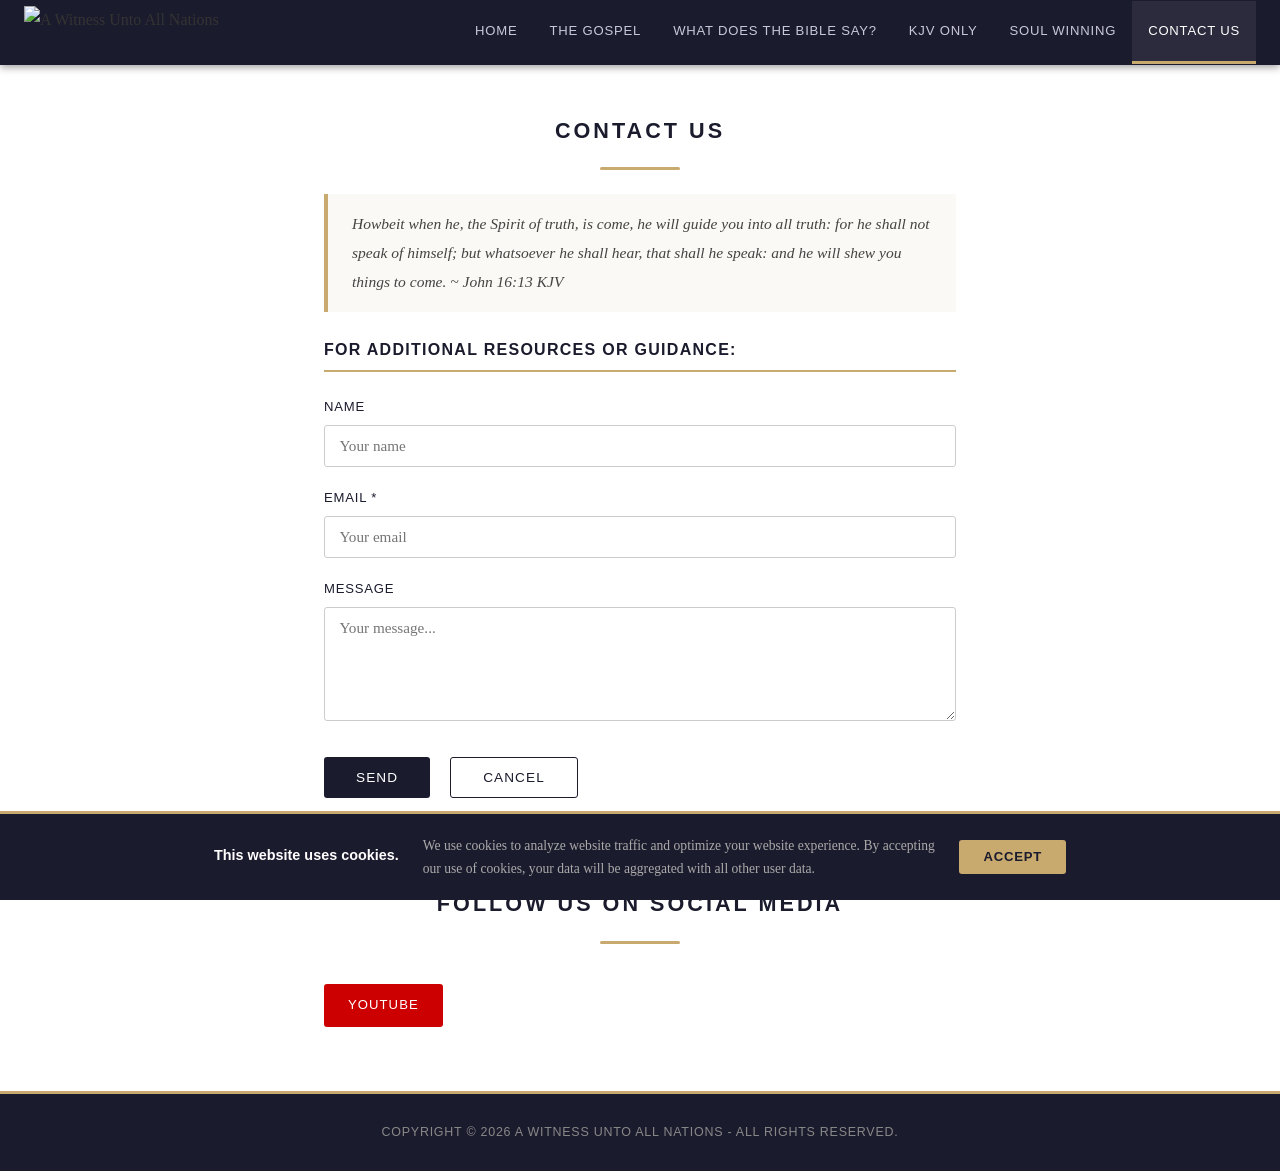
==== contact-us.html @ 16f2e9db "Add files via upload" ====
<!DOCTYPE html>
<html lang="en">
<head>
<meta charset="UTF-8"/>
<meta name="viewport" content="width=device-width,initial-scale=1.0"/>
<title>Contact Us — A Witness Unto All Nations</title>
<link rel="stylesheet" href="style.css"/>
</head>
<body>

<div id="cookie-banner" class="cookie-banner">
  <div class="cookie-inner">
    <strong>This website uses cookies.</strong>
    <p>We use cookies to analyze website traffic and optimize your website experience. By accepting our use of cookies, your data will be aggregated with all other user data.</p>
    <button onclick="document.getElementById('cookie-banner').style.display='none'">Accept</button>
  </div>
</div>

<nav>
  <a href="index.html" class="nav-logo">
    <img src="https://img1.wsimg.com/isteam/ip/938f4f15-6225-4fa2-b4bc-9f1bc4df76b2/LOGOCAP.PNG/:/rs=h:105,cg:true,m/qt=q:100/ll" alt="A Witness Unto All Nations"/>
  </a>
  <button class="nav-toggle" onclick="document.querySelector('.nav-links').classList.toggle('open')">☰</button>
  <ul class="nav-links">
    <li><a href="index.html">Home</a></li>
    <li><a href="the-gospel.html">The Gospel</a></li>
    <li><a href="what-does-the-bible-say.html">What Does The Bible Say?</a></li>
    <li><a href="kjv-only.html">KJV Only</a></li>
    <li><a href="soul-winning.html">Soul Winning</a></li>
    <li><a href="contact-us.html" class="active">Contact Us</a></li>
  </ul>
</nav>

<div class="section-heading">
  <h1>Contact Us</h1>
  <div class="heading-rule"></div>
</div>

<div class="content-block contact-block">
  <p class="contact-verse"><em>Howbeit when he, the Spirit of truth, is come, he will guide you into all truth: for he shall not speak of himself; but whatsoever he shall hear, that shall he speak: and he will shew you things to come. ~ John 16:13 KJV</em></p>

  <h3>For additional resources or guidance:</h3>

  <div class="contact-form-wrap">
    <form onsubmit="handleSubmit(event)">
      <div class="form-group">
        <label for="name">Name</label>
        <input type="text" id="name" name="name" placeholder="Your name"/>
      </div>
      <div class="form-group">
        <label for="email">Email *</label>
        <input type="email" id="email" name="email" placeholder="Your email" required/>
      </div>
      <div class="form-group">
        <label for="message">Message</label>
        <textarea id="message" name="message" rows="5" placeholder="Your message..."></textarea>
      </div>
      <div class="form-actions">
        <button type="submit" class="cta-btn">Send</button>
        <button type="reset" class="cta-btn cta-btn-outline">Cancel</button>
      </div>
      <div id="form-success" style="display:none; color:#2d6a2d; margin-top:1rem; font-style:italic;">Thank you! Your message has been sent.</div>
    </form>
  </div>

  <div class="section-heading" style="margin-top:2rem;">
    <h2>Follow Us On Social Media</h2>
    <div class="heading-rule"></div>
  </div>
  <div class="social-links">
    <a href="https://www.youtube.com/channel/UC5e4q0wi44tud27rAEUvfZw" target="_blank" class="social-btn youtube">YouTube</a>
  </div>
</div>

<footer>
  <p>Copyright &copy; 2026 A WITNESS UNTO ALL NATIONS - All Rights Reserved.</p>
</footer>

<script>
function handleSubmit(e) {
  e.preventDefault();
  document.getElementById('form-success').style.display = 'block';
  e.target.reset();
}
</script>
</body>
</html>
---- style.css ----
/* ===== RESET & BASE ===== */
*, *::before, *::after { box-sizing: border-box; margin: 0; padding: 0; }

body {
  font-family: Georgia, 'Times New Roman', serif;
  color: #333;
  background: #fff;
  font-size: 16px;
  line-height: 1.7;
}

a { color: inherit; text-decoration: none; }
img { max-width: 100%; display: block; }

/* ===== NAV ===== */
nav {
  background: #1b1b2e;
  display: flex;
  align-items: center;
  justify-content: space-between;
  padding: 0 1.5rem;
  position: sticky;
  top: 0;
  z-index: 100;
  box-shadow: 0 2px 8px rgba(0,0,0,0.4);
}

.nav-logo img {
  height: 65px;
  width: auto;
  display: block;
  padding: 6px 0;
}

.nav-links {
  list-style: none;
  display: flex;
  flex-wrap: wrap;
  margin: 0;
  padding: 0;
}

.nav-links li a {
  display: block;
  color: #c9c9d8;
  font-family: 'Arial', sans-serif;
  font-size: 0.82rem;
  letter-spacing: 0.06em;
  text-transform: uppercase;
  padding: 1.2rem 1rem;
  transition: background 0.2s, color 0.2s;
  border-bottom: 3px solid transparent;
}

.nav-links li a:hover,
.nav-links li a.active {
  color: #fff;
  background: rgba(255,255,255,0.07);
  border-bottom-color: #c8a96e;
}

.nav-toggle {
  display: none;
  background: none;
  border: none;
  color: #fff;
  font-size: 1.5rem;
  cursor: pointer;
  padding: 0.5rem;
}

/* ===== HERO BANNER (home page) ===== */
.hero-banner {
  background: #1b1b2e;
  color: #fff;
  text-align: center;
  padding: 4.5rem 2rem 3.5rem;
  border-bottom: 4px solid #c8a96e;
}

.hero-sub {
  font-family: 'Arial', sans-serif;
  font-size: 0.8rem;
  letter-spacing: 0.18em;
  text-transform: uppercase;
  color: #c8a96e;
  margin-bottom: 1.2rem;
}

.hero-desc {
  max-width: 700px;
  margin: 0 auto;
  font-size: 1.05rem;
  color: #ccc;
  line-height: 1.85;
}

/* ===== PAGE HERO IMAGE ===== */
.page-hero-img {
  width: 100%;
  max-height: 380px;
  overflow: hidden;
}

.page-hero-img img {
  width: 100%;
  height: 380px;
  object-fit: cover;
  object-position: center;
}

/* ===== SECTION HEADINGS ===== */
.section-heading {
  text-align: center;
  padding: 3rem 1rem 1.5rem;
}

.section-heading h1,
.section-heading h2 {
  display: inline-block;
  font-family: 'Arial', sans-serif;
  font-size: 1.35rem;
  letter-spacing: 0.14em;
  text-transform: uppercase;
  color: #1b1b2e;
  padding-bottom: 0.5rem;
}

.heading-rule {
  width: 80px;
  height: 3px;
  background: #c8a96e;
  margin: 0.6rem auto 0;
  border-radius: 2px;
}

/* ===== HOME CARDS GRID ===== */
.cards-grid {
  display: grid;
  grid-template-columns: repeat(auto-fill, minmax(290px, 1fr));
  gap: 1.5rem;
  max-width: 1150px;
  margin: 0 auto 3rem;
  padding: 0 1.5rem;
}

.step-card {
  background: #fff;
  border: 1px solid #e0e0e0;
  border-radius: 3px;
  overflow: hidden;
  box-shadow: 0 2px 8px rgba(0,0,0,0.06);
  transition: box-shadow 0.2s, transform 0.2s;
}

.step-card:hover {
  box-shadow: 0 6px 20px rgba(0,0,0,0.12);
  transform: translateY(-2px);
}

.step-card img {
  width: 100%;
  height: 190px;
  object-fit: cover;
}

.step-body {
  padding: 1.25rem 1.4rem 1.5rem;
}

.step-body h3 {
  font-family: 'Arial', sans-serif;
  font-size: 0.78rem;
  letter-spacing: 0.1em;
  text-transform: uppercase;
  color: #1b1b2e;
  margin-bottom: 0.75rem;
  padding-bottom: 0.6rem;
  border-bottom: 2px solid #c8a96e;
}

.step-body p {
  font-size: 0.95rem;
  color: #444;
  line-height: 1.75;
  font-style: italic;
}

.verse-ref {
  font-style: normal !important;
  font-family: 'Arial', sans-serif;
  font-size: 0.82rem;
  color: #888;
  margin-top: 0.6rem;
  display: block;
}

/* ===== SUBSCRIBE + ABOUT TWO-COL ===== */
.two-col-section {
  display: grid;
  grid-template-columns: 1fr 1fr;
  gap: 2rem;
  max-width: 1000px;
  margin: 0 auto 4rem;
  padding: 0 1.5rem;
}

.info-box {
  background: #f7f6f2;
  border: 1px solid #e5e2d8;
  border-top: 4px solid #c8a96e;
  border-radius: 3px;
  padding: 2rem;
}

.info-box h3 {
  font-family: 'Arial', sans-serif;
  font-size: 0.85rem;
  letter-spacing: 0.12em;
  text-transform: uppercase;
  color: #1b1b2e;
  margin-bottom: 1rem;
}

.info-box p {
  font-size: 0.95rem;
  color: #555;
  margin-bottom: 0.75rem;
}

.info-box ul {
  list-style: none;
  margin: 0.5rem 0 1rem;
  padding: 0;
}

.info-box ul li {
  padding: 0.35rem 0;
  font-size: 0.95rem;
  color: #555;
  border-bottom: 1px solid #e5e2d8;
}

.info-box ul li::before {
  content: '› ';
  color: #c8a96e;
  font-weight: bold;
}

.info-box a {
  color: #1b1b2e;
  font-weight: bold;
  text-decoration: underline;
}

.subscribe-row {
  display: flex;
  gap: 0.5rem;
  margin-top: 0.75rem;
  flex-wrap: wrap;
}

.subscribe-row input[type="email"] {
  flex: 1;
  min-width: 150px;
  padding: 0.65rem 0.9rem;
  border: 1px solid #ccc;
  border-radius: 3px;
  font-size: 0.9rem;
  font-family: Georgia, serif;
}

.subscribe-row button {
  background: #1b1b2e;
  color: #fff;
  border: none;
  padding: 0.65rem 1.3rem;
  border-radius: 3px;
  font-family: 'Arial', sans-serif;
  font-size: 0.82rem;
  letter-spacing: 0.06em;
  text-transform: uppercase;
  cursor: pointer;
  transition: background 0.2s;
}

.subscribe-row button:hover { background: #c8a96e; }

/* ===== ACCORDION CARDS (Gospel / Bible pages) ===== */
.accordion-grid {
  display: grid;
  grid-template-columns: repeat(auto-fill, minmax(300px, 1fr));
  gap: 1.5rem;
  max-width: 1150px;
  margin: 0 auto 4rem;
  padding: 0 1.5rem;
}

.accordion-card {
  background: #fff;
  border: 1px solid #e0e0e0;
  border-top: 4px solid #1b1b2e;
  border-radius: 3px;
  overflow: hidden;
  box-shadow: 0 2px 8px rgba(0,0,0,0.06);
}

.accordion-card img {
  width: 100%;
  height: 220px;
  object-fit: cover;
}

.accordion-body {
  padding: 1.3rem 1.4rem 1.4rem;
}

.accordion-body h3 {
  font-family: 'Arial', sans-serif;
  font-size: 0.82rem;
  letter-spacing: 0.1em;
  text-transform: uppercase;
  color: #1b1b2e;
  margin-bottom: 0.9rem;
  padding-bottom: 0.6rem;
  border-bottom: 2px solid #c8a96e;
}

.accordion-body p {
  font-size: 0.93rem;
  color: #444;
  line-height: 1.8;
  margin-bottom: 0.6rem;
}

.accordion-body em { font-style: italic; color: #555; }

.show-more-btn {
  background: none;
  border: 1px solid #1b1b2e;
  color: #1b1b2e;
  padding: 0.4rem 1rem;
  font-family: 'Arial', sans-serif;
  font-size: 0.78rem;
  letter-spacing: 0.06em;
  text-transform: uppercase;
  cursor: pointer;
  margin-top: 0.75rem;
  border-radius: 2px;
  transition: background 0.2s, color 0.2s;
}

.show-more-btn:hover {
  background: #1b1b2e;
  color: #fff;
}

/* ===== CONTENT BLOCK (KJV, Soul Winning, Contact) ===== */
.content-block {
  max-width: 860px;
  margin: 0 auto 4rem;
  padding: 0 1.5rem;
}

.content-block h3 {
  font-family: 'Arial', sans-serif;
  font-size: 1rem;
  letter-spacing: 0.08em;
  text-transform: uppercase;
  color: #1b1b2e;
  margin: 1.5rem 0 0.75rem;
  padding-bottom: 0.4rem;
  border-bottom: 2px solid #c8a96e;
}

.content-block p {
  font-size: 0.97rem;
  color: #444;
  line-height: 1.85;
  margin-bottom: 1rem;
}

/* ===== KJV COMPARISON CHART ===== */
.kjv-chart {
  display: grid;
  grid-template-columns: 1fr 1fr;
  gap: 1.5rem;
  margin: 2rem 0;
}

.kjv-col { border: 1px solid #ddd; border-radius: 3px; overflow: hidden; }

.kjv-header {
  background: #1b1b2e;
  color: #fff;
  font-family: 'Arial', sans-serif;
  font-size: 0.82rem;
  letter-spacing: 0.06em;
  text-transform: uppercase;
  padding: 0.75rem 1rem;
  text-align: center;
}

.kjv-col-right .kjv-header { background: #666; }

.kjv-item {
  padding: 0.6rem 1rem;
  font-size: 0.9rem;
  color: #444;
  border-bottom: 1px solid #eee;
}

.kjv-result {
  font-family: 'Arial', sans-serif;
  font-size: 0.85rem;
  font-weight: bold;
  padding: 0.75rem 1rem;
  text-align: center;
}

.kjv-result.good { background: #e8f4e8; color: #2d6a2d; }
.kjv-result.bad { background: #f4e8e8; color: #6a2d2d; }

/* ===== CTA BUTTON ===== */
.cta-btn {
  display: inline-block;
  background: #1b1b2e;
  color: #fff;
  padding: 0.75rem 2rem;
  font-family: 'Arial', sans-serif;
  font-size: 0.85rem;
  letter-spacing: 0.08em;
  text-transform: uppercase;
  border-radius: 3px;
  cursor: pointer;
  transition: background 0.2s;
  margin: 0.5rem 0.5rem 0.5rem 0;
  border: none;
  text-decoration: none;
}

.cta-btn:hover { background: #c8a96e; }

.cta-btn-outline {
  background: transparent;
  color: #1b1b2e;
  border: 1px solid #1b1b2e;
}

.cta-btn-outline:hover { background: #1b1b2e; color: #fff; }

/* ===== SOUL WINNING IMG ===== */
.soul-winning-img {
  margin: 2rem 0;
  max-width: 400px;
}

.soul-winning-img img {
  width: 100%;
  border-radius: 3px;
  border: 1px solid #ddd;
}

/* ===== CONTACT FORM ===== */
.contact-block { max-width: 680px; }

.contact-verse {
  font-size: 1rem;
  color: #555;
  line-height: 1.85;
  margin-bottom: 2rem;
  padding: 1rem 1.5rem;
  border-left: 4px solid #c8a96e;
  background: #faf9f5;
}

.contact-form-wrap { margin-top: 1.5rem; }

.form-group {
  margin-bottom: 1.25rem;
}

.form-group label {
  display: block;
  font-family: 'Arial', sans-serif;
  font-size: 0.82rem;
  letter-spacing: 0.06em;
  text-transform: uppercase;
  color: #1b1b2e;
  margin-bottom: 0.4rem;
}

.form-group input,
.form-group textarea {
  width: 100%;
  padding: 0.7rem 0.9rem;
  border: 1px solid #ccc;
  border-radius: 3px;
  font-size: 0.95rem;
  font-family: Georgia, serif;
  color: #333;
  background: #fff;
  transition: border-color 0.2s;
}

.form-group input:focus,
.form-group textarea:focus {
  outline: none;
  border-color: #1b1b2e;
}

.form-actions { display: flex; gap: 0.75rem; flex-wrap: wrap; margin-top: 1rem; }

/* ===== SOCIAL LINKS ===== */
.social-links { margin-top: 1rem; }

.social-btn {
  display: inline-block;
  padding: 0.65rem 1.5rem;
  font-family: 'Arial', sans-serif;
  font-size: 0.82rem;
  letter-spacing: 0.08em;
  text-transform: uppercase;
  border-radius: 3px;
  text-decoration: none;
  transition: opacity 0.2s;
  margin-right: 0.5rem;
}

.social-btn.youtube { background: #cc0000; color: #fff; }
.social-btn:hover { opacity: 0.85; }

/* ===== FOOTER ===== */
footer {
  background: #1b1b2e;
  color: #888;
  text-align: center;
  padding: 1.75rem 1rem;
  font-family: 'Arial', sans-serif;
  font-size: 0.78rem;
  letter-spacing: 0.06em;
  text-transform: uppercase;
  border-top: 3px solid #c8a96e;
}

/* ===== COOKIE BANNER ===== */
.cookie-banner {
  position: fixed;
  bottom: 0;
  left: 0;
  right: 0;
  background: #1b1b2e;
  color: #ccc;
  z-index: 9999;
  border-top: 3px solid #c8a96e;
}

.cookie-inner {
  max-width: 900px;
  margin: 0 auto;
  padding: 1.25rem 1.5rem;
  display: flex;
  align-items: center;
  gap: 1.5rem;
  flex-wrap: wrap;
}

.cookie-inner strong {
  color: #fff;
  font-family: 'Arial', sans-serif;
  font-size: 0.9rem;
  display: block;
  margin-bottom: 0.25rem;
}

.cookie-inner p {
  font-size: 0.85rem;
  flex: 1;
  min-width: 200px;
  color: #aaa;
}

.cookie-inner button {
  background: #c8a96e;
  color: #1b1b2e;
  border: none;
  padding: 0.6rem 1.5rem;
  font-family: 'Arial', sans-serif;
  font-size: 0.82rem;
  font-weight: bold;
  letter-spacing: 0.06em;
  text-transform: uppercase;
  cursor: pointer;
  border-radius: 3px;
  white-space: nowrap;
  transition: background 0.2s;
}

.cookie-inner button:hover { background: #e0c080; }

/* ===== RESPONSIVE ===== */
@media (max-width: 720px) {
  .nav-toggle { display: block; }

  .nav-links {
    display: none;
    flex-direction: column;
    width: 100%;
    background: #1b1b2e;
    position: absolute;
    top: 100%;
    left: 0;
    right: 0;
    border-top: 1px solid #2d2d4e;
    box-shadow: 0 4px 12px rgba(0,0,0,0.3);
  }

  .nav-links.open { display: flex; }

  .nav-links li a {
    padding: 0.9rem 1.5rem;
    border-bottom: 1px solid #2d2d4e;
    border-left: 4px solid transparent;
  }

  .nav-links li a:hover,
  .nav-links li a.active {
    border-left-color: #c8a96e;
    background: rgba(255,255,255,0.05);
  }

  .two-col-section { grid-template-columns: 1fr; }

  .kjv-chart { grid-template-columns: 1fr; }

  .hero-banner { padding: 3rem 1.25rem 2.5rem; }

  .cards-grid { grid-template-columns: 1fr; }

  .accordion-grid { grid-template-columns: 1fr; }
}
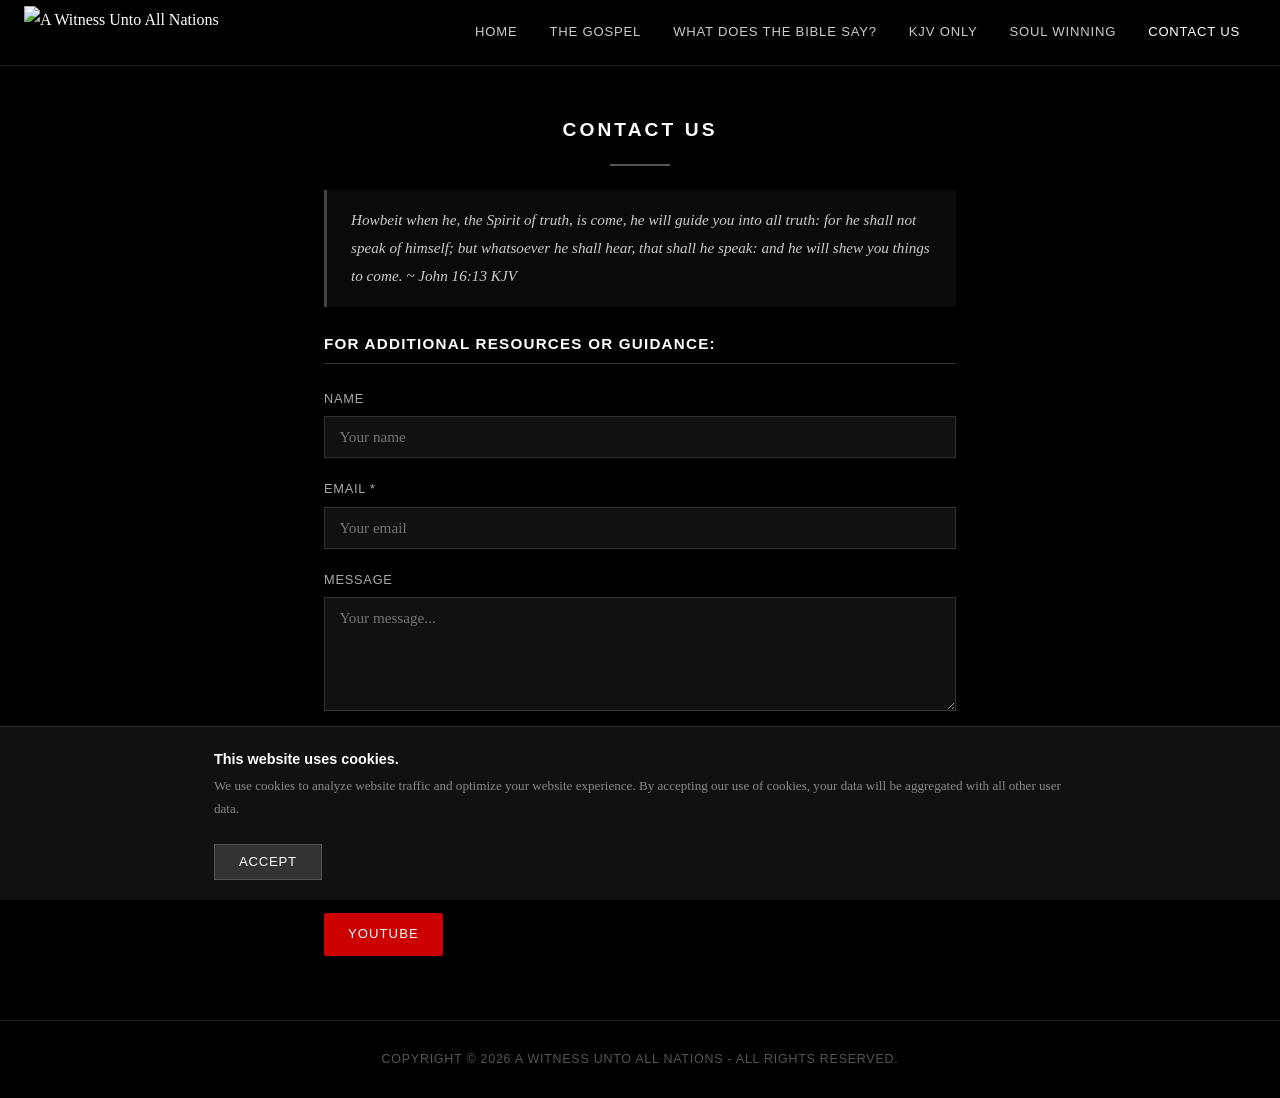
==== commit 6e65b863: "Add files via upload" ====
--- a/contact-us.html
+++ b/contact-us.html
@@ -4,14 +4,18 @@
 <meta charset="UTF-8"/>
 <meta name="viewport" content="width=device-width,initial-scale=1.0"/>
 <title>Contact Us — A Witness Unto All Nations</title>
+<meta name="description" content="Contact A Witness Unto All Nations for additional resources, guidance, or questions about the Gospel of Jesus Christ and salvation."/>
+<meta property="og:title" content="Contact Us — A Witness Unto All Nations"/>
+<meta property="og:url" content="https://awitnessuntoallnations.com/contact-us"/>
+<link rel="canonical" href="https://awitnessuntoallnations.com/contact-us"/>
 <link rel="stylesheet" href="style.css"/>
 </head>
 <body>
 
 <div id="cookie-banner" class="cookie-banner">
   <div class="cookie-inner">
-    <strong>This website uses cookies.</strong>
-    <p>We use cookies to analyze website traffic and optimize your website experience. By accepting our use of cookies, your data will be aggregated with all other user data.</p>
+    <div><strong>This website uses cookies.</strong>
+    <p>We use cookies to analyze website traffic and optimize your website experience. By accepting our use of cookies, your data will be aggregated with all other user data.</p></div>
     <button onclick="document.getElementById('cookie-banner').style.display='none'">Accept</button>
   </div>
 </div>
@@ -41,8 +45,11 @@
 
   <h3>For additional resources or guidance:</h3>
 
+  <!-- FORMSPREE CONTACT FORM -->
+  <!-- IMPORTANT: Replace YOUR_FORMSPREE_ID below with your actual Formspree form ID -->
+  <!-- Steps: 1) Go to formspree.io  2) Sign up free  3) Create a new form  4) Copy your form ID and paste it below -->
   <div class="contact-form-wrap">
-    <form onsubmit="handleSubmit(event)">
+    <form action="https://formspree.io/f/YOUR_FORMSPREE_ID" method="POST">
       <div class="form-group">
         <label for="name">Name</label>
         <input type="text" id="name" name="name" placeholder="Your name"/>
@@ -57,15 +64,14 @@
       </div>
       <div class="form-actions">
         <button type="submit" class="cta-btn">Send</button>
-        <button type="reset" class="cta-btn cta-btn-outline">Cancel</button>
+        <button type="reset" class="cta-btn">Cancel</button>
       </div>
-      <div id="form-success" style="display:none; color:#2d6a2d; margin-top:1rem; font-style:italic;">Thank you! Your message has been sent.</div>
     </form>
   </div>
 
-  <div class="section-heading" style="margin-top:2rem;">
+  <div class="section-heading" style="text-align:left; padding: 2rem 0 1rem;">
     <h2>Follow Us On Social Media</h2>
-    <div class="heading-rule"></div>
+    <div class="heading-rule" style="margin:0.6rem 0 0;"></div>
   </div>
   <div class="social-links">
     <a href="https://www.youtube.com/channel/UC5e4q0wi44tud27rAEUvfZw" target="_blank" class="social-btn youtube">YouTube</a>
@@ -76,12 +82,5 @@
   <p>Copyright &copy; 2026 A WITNESS UNTO ALL NATIONS - All Rights Reserved.</p>
 </footer>
 
-<script>
-function handleSubmit(e) {
-  e.preventDefault();
-  document.getElementById('form-success').style.display = 'block';
-  e.target.reset();
-}
-</script>
 </body>
 </html>
--- a/style.css
+++ b/style.css
@@ -1,10 +1,10 @@
-/* ===== RESET & BASE ===== */
+/* ===== RESET ===== */
 *, *::before, *::after { box-sizing: border-box; margin: 0; padding: 0; }
 
 body {
   font-family: Georgia, 'Times New Roman', serif;
-  color: #333;
-  background: #fff;
+  background: #000;
+  color: #fff;
   font-size: 16px;
   line-height: 1.7;
 }
@@ -14,7 +14,7 @@
 
 /* ===== NAV ===== */
 nav {
-  background: #1b1b2e;
+  background: #000;
   display: flex;
   align-items: center;
   justify-content: space-between;
@@ -22,7 +22,7 @@
   position: sticky;
   top: 0;
   z-index: 100;
-  box-shadow: 0 2px 8px rgba(0,0,0,0.4);
+  border-bottom: 1px solid #222;
 }
 
 .nav-logo img {
@@ -42,21 +42,18 @@
 
 .nav-links li a {
   display: block;
-  color: #c9c9d8;
-  font-family: 'Arial', sans-serif;
+  color: #ccc;
+  font-family: Arial, sans-serif;
   font-size: 0.82rem;
   letter-spacing: 0.06em;
   text-transform: uppercase;
   padding: 1.2rem 1rem;
-  transition: background 0.2s, color 0.2s;
-  border-bottom: 3px solid transparent;
+  transition: color 0.2s;
 }
 
 .nav-links li a:hover,
 .nav-links li a.active {
   color: #fff;
-  background: rgba(255,255,255,0.07);
-  border-bottom-color: #c8a96e;
 }
 
 .nav-toggle {
@@ -69,28 +66,28 @@
   padding: 0.5rem;
 }
 
-/* ===== HERO BANNER (home page) ===== */
+/* ===== HERO BANNER (home) ===== */
 .hero-banner {
-  background: #1b1b2e;
-  color: #fff;
-  text-align: center;
-  padding: 4.5rem 2rem 3.5rem;
-  border-bottom: 4px solid #c8a96e;
+  background: #000;
+  color: #fff;
+  text-align: center;
+  padding: 4rem 2rem 3rem;
+  border-bottom: 1px solid #222;
 }
 
 .hero-sub {
-  font-family: 'Arial', sans-serif;
-  font-size: 0.8rem;
-  letter-spacing: 0.18em;
-  text-transform: uppercase;
-  color: #c8a96e;
-  margin-bottom: 1.2rem;
+  font-family: Arial, sans-serif;
+  font-size: 0.85rem;
+  letter-spacing: 0.12em;
+  text-transform: uppercase;
+  color: #aaa;
+  margin-bottom: 1.25rem;
 }
 
 .hero-desc {
   max-width: 700px;
   margin: 0 auto;
-  font-size: 1.05rem;
+  font-size: 1rem;
   color: #ccc;
   line-height: 1.85;
 }
@@ -118,84 +115,74 @@
 .section-heading h1,
 .section-heading h2 {
   display: inline-block;
-  font-family: 'Arial', sans-serif;
-  font-size: 1.35rem;
-  letter-spacing: 0.14em;
-  text-transform: uppercase;
-  color: #1b1b2e;
+  font-family: Arial, sans-serif;
+  font-size: 1.2rem;
+  letter-spacing: 0.16em;
+  text-transform: uppercase;
+  color: #fff;
   padding-bottom: 0.5rem;
 }
 
 .heading-rule {
-  width: 80px;
-  height: 3px;
-  background: #c8a96e;
+  width: 60px;
+  height: 2px;
+  background: #555;
   margin: 0.6rem auto 0;
-  border-radius: 2px;
-}
-
-/* ===== HOME CARDS GRID ===== */
+}
+
+/* ===== CIRCULAR CARDS GRID ===== */
 .cards-grid {
   display: grid;
-  grid-template-columns: repeat(auto-fill, minmax(290px, 1fr));
-  gap: 1.5rem;
+  grid-template-columns: repeat(auto-fill, minmax(220px, 1fr));
+  gap: 2.5rem 1.5rem;
   max-width: 1150px;
   margin: 0 auto 3rem;
-  padding: 0 1.5rem;
+  padding: 0 2rem;
 }
 
 .step-card {
-  background: #fff;
-  border: 1px solid #e0e0e0;
-  border-radius: 3px;
-  overflow: hidden;
-  box-shadow: 0 2px 8px rgba(0,0,0,0.06);
-  transition: box-shadow 0.2s, transform 0.2s;
-}
-
-.step-card:hover {
-  box-shadow: 0 6px 20px rgba(0,0,0,0.12);
-  transform: translateY(-2px);
-}
-
-.step-card img {
-  width: 100%;
-  height: 190px;
+  background: transparent;
+  text-align: center;
+}
+
+.step-card .circle-img {
+  width: 200px;
+  height: 200px;
+  border-radius: 50%;
   object-fit: cover;
-}
-
-.step-body {
-  padding: 1.25rem 1.4rem 1.5rem;
+  display: block;
+  margin: 0 auto 1.25rem;
+  border: 2px solid #333;
 }
 
 .step-body h3 {
-  font-family: 'Arial', sans-serif;
-  font-size: 0.78rem;
+  font-family: Arial, sans-serif;
+  font-size: 0.82rem;
   letter-spacing: 0.1em;
   text-transform: uppercase;
-  color: #1b1b2e;
+  color: #fff;
   margin-bottom: 0.75rem;
-  padding-bottom: 0.6rem;
-  border-bottom: 2px solid #c8a96e;
+  padding-bottom: 0.5rem;
+  border-bottom: 1px solid #333;
 }
 
 .step-body p {
-  font-size: 0.95rem;
-  color: #444;
+  font-size: 0.9rem;
+  color: #ccc;
   line-height: 1.75;
   font-style: italic;
 }
 
 .verse-ref {
   font-style: normal !important;
-  font-family: 'Arial', sans-serif;
-  font-size: 0.82rem;
-  color: #888;
-  margin-top: 0.6rem;
-  display: block;
-}
-
-/* ===== SUBSCRIBE + ABOUT TWO-COL ===== */
+  font-family: Arial, sans-serif;
+  font-size: 0.8rem;
+  color: #777;
+  margin-top: 0.5rem;
+  display: block;
+}
+
+/* ===== SUBSCRIBE + ABOUT ===== */
 .two-col-section {
   display: grid;
   grid-template-columns: 1fr 1fr;
@@ -206,25 +193,25 @@
 }
 
 .info-box {
-  background: #f7f6f2;
-  border: 1px solid #e5e2d8;
-  border-top: 4px solid #c8a96e;
-  border-radius: 3px;
+  background: #0a0a0a;
+  border: 1px solid #222;
   padding: 2rem;
 }
 
 .info-box h3 {
-  font-family: 'Arial', sans-serif;
+  font-family: Arial, sans-serif;
   font-size: 0.85rem;
   letter-spacing: 0.12em;
   text-transform: uppercase;
-  color: #1b1b2e;
+  color: #fff;
   margin-bottom: 1rem;
+  padding-bottom: 0.5rem;
+  border-bottom: 1px solid #333;
 }
 
 .info-box p {
-  font-size: 0.95rem;
-  color: #555;
+  font-size: 0.92rem;
+  color: #ccc;
   margin-bottom: 0.75rem;
 }
 
@@ -236,20 +223,18 @@
 
 .info-box ul li {
   padding: 0.35rem 0;
-  font-size: 0.95rem;
-  color: #555;
-  border-bottom: 1px solid #e5e2d8;
+  font-size: 0.92rem;
+  color: #ccc;
+  border-bottom: 1px solid #222;
 }
 
 .info-box ul li::before {
   content: '› ';
-  color: #c8a96e;
-  font-weight: bold;
+  color: #888;
 }
 
 .info-box a {
-  color: #1b1b2e;
-  font-weight: bold;
+  color: #aaa;
   text-decoration: underline;
 }
 
@@ -264,19 +249,20 @@
   flex: 1;
   min-width: 150px;
   padding: 0.65rem 0.9rem;
-  border: 1px solid #ccc;
-  border-radius: 3px;
+  border: 1px solid #444;
+  border-radius: 2px;
   font-size: 0.9rem;
   font-family: Georgia, serif;
+  background: #111;
+  color: #fff;
 }
 
 .subscribe-row button {
-  background: #1b1b2e;
-  color: #fff;
-  border: none;
+  background: #222;
+  color: #fff;
+  border: 1px solid #444;
   padding: 0.65rem 1.3rem;
-  border-radius: 3px;
-  font-family: 'Arial', sans-serif;
+  font-family: Arial, sans-serif;
   font-size: 0.82rem;
   letter-spacing: 0.06em;
   text-transform: uppercase;
@@ -284,74 +270,70 @@
   transition: background 0.2s;
 }
 
-.subscribe-row button:hover { background: #c8a96e; }
-
-/* ===== ACCORDION CARDS (Gospel / Bible pages) ===== */
+.subscribe-row button:hover { background: #444; }
+
+/* ===== ACCORDION CARDS (circular image style) ===== */
 .accordion-grid {
   display: grid;
-  grid-template-columns: repeat(auto-fill, minmax(300px, 1fr));
-  gap: 1.5rem;
+  grid-template-columns: repeat(auto-fill, minmax(220px, 1fr));
+  gap: 3rem 1.5rem;
   max-width: 1150px;
   margin: 0 auto 4rem;
-  padding: 0 1.5rem;
+  padding: 0 2rem;
 }
 
 .accordion-card {
-  background: #fff;
-  border: 1px solid #e0e0e0;
-  border-top: 4px solid #1b1b2e;
-  border-radius: 3px;
-  overflow: hidden;
-  box-shadow: 0 2px 8px rgba(0,0,0,0.06);
+  background: transparent;
+  text-align: center;
 }
 
 .accordion-card img {
-  width: 100%;
-  height: 220px;
+  width: 200px;
+  height: 200px;
+  border-radius: 50%;
   object-fit: cover;
-}
-
-.accordion-body {
-  padding: 1.3rem 1.4rem 1.4rem;
+  display: block;
+  margin: 0 auto 1.25rem;
+  border: 2px solid #333;
 }
 
 .accordion-body h3 {
-  font-family: 'Arial', sans-serif;
+  font-family: Arial, sans-serif;
   font-size: 0.82rem;
   letter-spacing: 0.1em;
   text-transform: uppercase;
-  color: #1b1b2e;
-  margin-bottom: 0.9rem;
-  padding-bottom: 0.6rem;
-  border-bottom: 2px solid #c8a96e;
+  color: #fff;
+  margin-bottom: 0.75rem;
+  padding-bottom: 0.5rem;
+  border-bottom: 1px solid #333;
 }
 
 .accordion-body p {
-  font-size: 0.93rem;
-  color: #444;
+  font-size: 0.88rem;
+  color: #ccc;
   line-height: 1.8;
-  margin-bottom: 0.6rem;
-}
-
-.accordion-body em { font-style: italic; color: #555; }
+  margin-bottom: 0.5rem;
+  text-align: left;
+}
+
+.accordion-body em { font-style: italic; color: #aaa; }
 
 .show-more-btn {
   background: none;
-  border: 1px solid #1b1b2e;
-  color: #1b1b2e;
+  border: 1px solid #444;
+  color: #aaa;
   padding: 0.4rem 1rem;
-  font-family: 'Arial', sans-serif;
-  font-size: 0.78rem;
+  font-family: Arial, sans-serif;
+  font-size: 0.75rem;
   letter-spacing: 0.06em;
   text-transform: uppercase;
   cursor: pointer;
   margin-top: 0.75rem;
-  border-radius: 2px;
   transition: background 0.2s, color 0.2s;
 }
 
 .show-more-btn:hover {
-  background: #1b1b2e;
+  background: #222;
   color: #fff;
 }
 
@@ -360,25 +342,28 @@
   max-width: 860px;
   margin: 0 auto 4rem;
   padding: 0 1.5rem;
+  color: #ccc;
 }
 
 .content-block h3 {
-  font-family: 'Arial', sans-serif;
-  font-size: 1rem;
+  font-family: Arial, sans-serif;
+  font-size: 0.95rem;
   letter-spacing: 0.08em;
   text-transform: uppercase;
-  color: #1b1b2e;
+  color: #fff;
   margin: 1.5rem 0 0.75rem;
   padding-bottom: 0.4rem;
-  border-bottom: 2px solid #c8a96e;
+  border-bottom: 1px solid #333;
 }
 
 .content-block p {
-  font-size: 0.97rem;
-  color: #444;
+  font-size: 0.95rem;
+  color: #ccc;
   line-height: 1.85;
   margin-bottom: 1rem;
 }
+
+.content-block strong { color: #fff; }
 
 /* ===== KJV COMPARISON CHART ===== */
 .kjv-chart {
@@ -388,77 +373,67 @@
   margin: 2rem 0;
 }
 
-.kjv-col { border: 1px solid #ddd; border-radius: 3px; overflow: hidden; }
+.kjv-col { border: 1px solid #333; }
 
 .kjv-header {
-  background: #1b1b2e;
-  color: #fff;
-  font-family: 'Arial', sans-serif;
-  font-size: 0.82rem;
+  background: #111;
+  color: #fff;
+  font-family: Arial, sans-serif;
+  font-size: 0.8rem;
   letter-spacing: 0.06em;
   text-transform: uppercase;
   padding: 0.75rem 1rem;
   text-align: center;
-}
-
-.kjv-col-right .kjv-header { background: #666; }
+  border-bottom: 1px solid #333;
+}
 
 .kjv-item {
   padding: 0.6rem 1rem;
-  font-size: 0.9rem;
-  color: #444;
-  border-bottom: 1px solid #eee;
+  font-size: 0.88rem;
+  color: #ccc;
+  border-bottom: 1px solid #222;
 }
 
 .kjv-result {
-  font-family: 'Arial', sans-serif;
-  font-size: 0.85rem;
+  font-family: Arial, sans-serif;
+  font-size: 0.82rem;
   font-weight: bold;
   padding: 0.75rem 1rem;
   text-align: center;
 }
 
-.kjv-result.good { background: #e8f4e8; color: #2d6a2d; }
-.kjv-result.bad { background: #f4e8e8; color: #6a2d2d; }
+.kjv-result.good { background: #0a1a0a; color: #5a9a5a; }
+.kjv-result.bad { background: #1a0a0a; color: #9a5a5a; }
 
 /* ===== CTA BUTTON ===== */
 .cta-btn {
   display: inline-block;
-  background: #1b1b2e;
+  background: #111;
   color: #fff;
   padding: 0.75rem 2rem;
-  font-family: 'Arial', sans-serif;
-  font-size: 0.85rem;
+  font-family: Arial, sans-serif;
+  font-size: 0.82rem;
   letter-spacing: 0.08em;
   text-transform: uppercase;
-  border-radius: 3px;
   cursor: pointer;
   transition: background 0.2s;
   margin: 0.5rem 0.5rem 0.5rem 0;
-  border: none;
+  border: 1px solid #444;
   text-decoration: none;
 }
 
-.cta-btn:hover { background: #c8a96e; }
-
-.cta-btn-outline {
-  background: transparent;
-  color: #1b1b2e;
-  border: 1px solid #1b1b2e;
-}
-
-.cta-btn-outline:hover { background: #1b1b2e; color: #fff; }
+.cta-btn:hover { background: #333; }
 
 /* ===== SOUL WINNING IMG ===== */
 .soul-winning-img {
-  margin: 2rem 0;
+  margin: 2rem auto;
   max-width: 400px;
 }
 
 .soul-winning-img img {
   width: 100%;
-  border-radius: 3px;
-  border: 1px solid #ddd;
+  border-radius: 50%;
+  border: 2px solid #333;
 }
 
 /* ===== CONTACT FORM ===== */
@@ -466,12 +441,13 @@
 
 .contact-verse {
   font-size: 1rem;
-  color: #555;
+  color: #aaa;
   line-height: 1.85;
   margin-bottom: 2rem;
   padding: 1rem 1.5rem;
-  border-left: 4px solid #c8a96e;
-  background: #faf9f5;
+  border-left: 3px solid #444;
+  background: #0a0a0a;
+  font-style: italic;
 }
 
 .contact-form-wrap { margin-top: 1.5rem; }
@@ -482,11 +458,11 @@
 
 .form-group label {
   display: block;
-  font-family: 'Arial', sans-serif;
-  font-size: 0.82rem;
-  letter-spacing: 0.06em;
-  text-transform: uppercase;
-  color: #1b1b2e;
+  font-family: Arial, sans-serif;
+  font-size: 0.8rem;
+  letter-spacing: 0.06em;
+  text-transform: uppercase;
+  color: #aaa;
   margin-bottom: 0.4rem;
 }
 
@@ -494,34 +470,33 @@
 .form-group textarea {
   width: 100%;
   padding: 0.7rem 0.9rem;
-  border: 1px solid #ccc;
-  border-radius: 3px;
+  border: 1px solid #333;
   font-size: 0.95rem;
   font-family: Georgia, serif;
-  color: #333;
-  background: #fff;
+  color: #fff;
+  background: #111;
   transition: border-color 0.2s;
 }
 
 .form-group input:focus,
 .form-group textarea:focus {
   outline: none;
-  border-color: #1b1b2e;
+  border-color: #666;
 }
 
 .form-actions { display: flex; gap: 0.75rem; flex-wrap: wrap; margin-top: 1rem; }
 
-/* ===== SOCIAL LINKS ===== */
+/* ===== SOCIAL ===== */
 .social-links { margin-top: 1rem; }
 
 .social-btn {
   display: inline-block;
   padding: 0.65rem 1.5rem;
-  font-family: 'Arial', sans-serif;
+  font-family: Arial, sans-serif;
   font-size: 0.82rem;
   letter-spacing: 0.08em;
   text-transform: uppercase;
-  border-radius: 3px;
+  border-radius: 2px;
   text-decoration: none;
   transition: opacity 0.2s;
   margin-right: 0.5rem;
@@ -532,15 +507,15 @@
 
 /* ===== FOOTER ===== */
 footer {
-  background: #1b1b2e;
-  color: #888;
+  background: #000;
+  color: #555;
   text-align: center;
   padding: 1.75rem 1rem;
-  font-family: 'Arial', sans-serif;
+  font-family: Arial, sans-serif;
   font-size: 0.78rem;
   letter-spacing: 0.06em;
   text-transform: uppercase;
-  border-top: 3px solid #c8a96e;
+  border-top: 1px solid #222;
 }
 
 /* ===== COOKIE BANNER ===== */
@@ -549,10 +524,10 @@
   bottom: 0;
   left: 0;
   right: 0;
-  background: #1b1b2e;
+  background: #111;
   color: #ccc;
   z-index: 9999;
-  border-top: 3px solid #c8a96e;
+  border-top: 1px solid #333;
 }
 
 .cookie-inner {
@@ -567,75 +542,55 @@
 
 .cookie-inner strong {
   color: #fff;
-  font-family: 'Arial', sans-serif;
+  font-family: Arial, sans-serif;
   font-size: 0.9rem;
   display: block;
   margin-bottom: 0.25rem;
 }
 
 .cookie-inner p {
-  font-size: 0.85rem;
+  font-size: 0.82rem;
   flex: 1;
   min-width: 200px;
-  color: #aaa;
+  color: #888;
 }
 
 .cookie-inner button {
-  background: #c8a96e;
-  color: #1b1b2e;
-  border: none;
+  background: #333;
+  color: #fff;
+  border: 1px solid #555;
   padding: 0.6rem 1.5rem;
-  font-family: 'Arial', sans-serif;
-  font-size: 0.82rem;
-  font-weight: bold;
+  font-family: Arial, sans-serif;
+  font-size: 0.82rem;
   letter-spacing: 0.06em;
   text-transform: uppercase;
   cursor: pointer;
-  border-radius: 3px;
   white-space: nowrap;
   transition: background 0.2s;
 }
 
-.cookie-inner button:hover { background: #e0c080; }
+.cookie-inner button:hover { background: #555; }
 
 /* ===== RESPONSIVE ===== */
 @media (max-width: 720px) {
   .nav-toggle { display: block; }
-
   .nav-links {
     display: none;
     flex-direction: column;
     width: 100%;
-    background: #1b1b2e;
+    background: #000;
     position: absolute;
     top: 100%;
     left: 0;
     right: 0;
-    border-top: 1px solid #2d2d4e;
-    box-shadow: 0 4px 12px rgba(0,0,0,0.3);
+    border-top: 1px solid #222;
   }
-
   .nav-links.open { display: flex; }
-
-  .nav-links li a {
-    padding: 0.9rem 1.5rem;
-    border-bottom: 1px solid #2d2d4e;
-    border-left: 4px solid transparent;
-  }
-
-  .nav-links li a:hover,
-  .nav-links li a.active {
-    border-left-color: #c8a96e;
-    background: rgba(255,255,255,0.05);
-  }
-
+  .nav-links li a { padding: 0.9rem 1.5rem; border-bottom: 1px solid #222; }
   .two-col-section { grid-template-columns: 1fr; }
-
   .kjv-chart { grid-template-columns: 1fr; }
-
-  .hero-banner { padding: 3rem 1.25rem 2.5rem; }
-
-  .cards-grid { grid-template-columns: 1fr; }
-
-  .accordion-grid { grid-template-columns: 1fr; }
-}
+  .cards-grid { grid-template-columns: repeat(auto-fill, minmax(160px, 1fr)); }
+  .accordion-grid { grid-template-columns: repeat(auto-fill, minmax(160px, 1fr)); }
+  .accordion-card img { width: 150px; height: 150px; }
+  .step-card .circle-img { width: 150px; height: 150px; }
+}
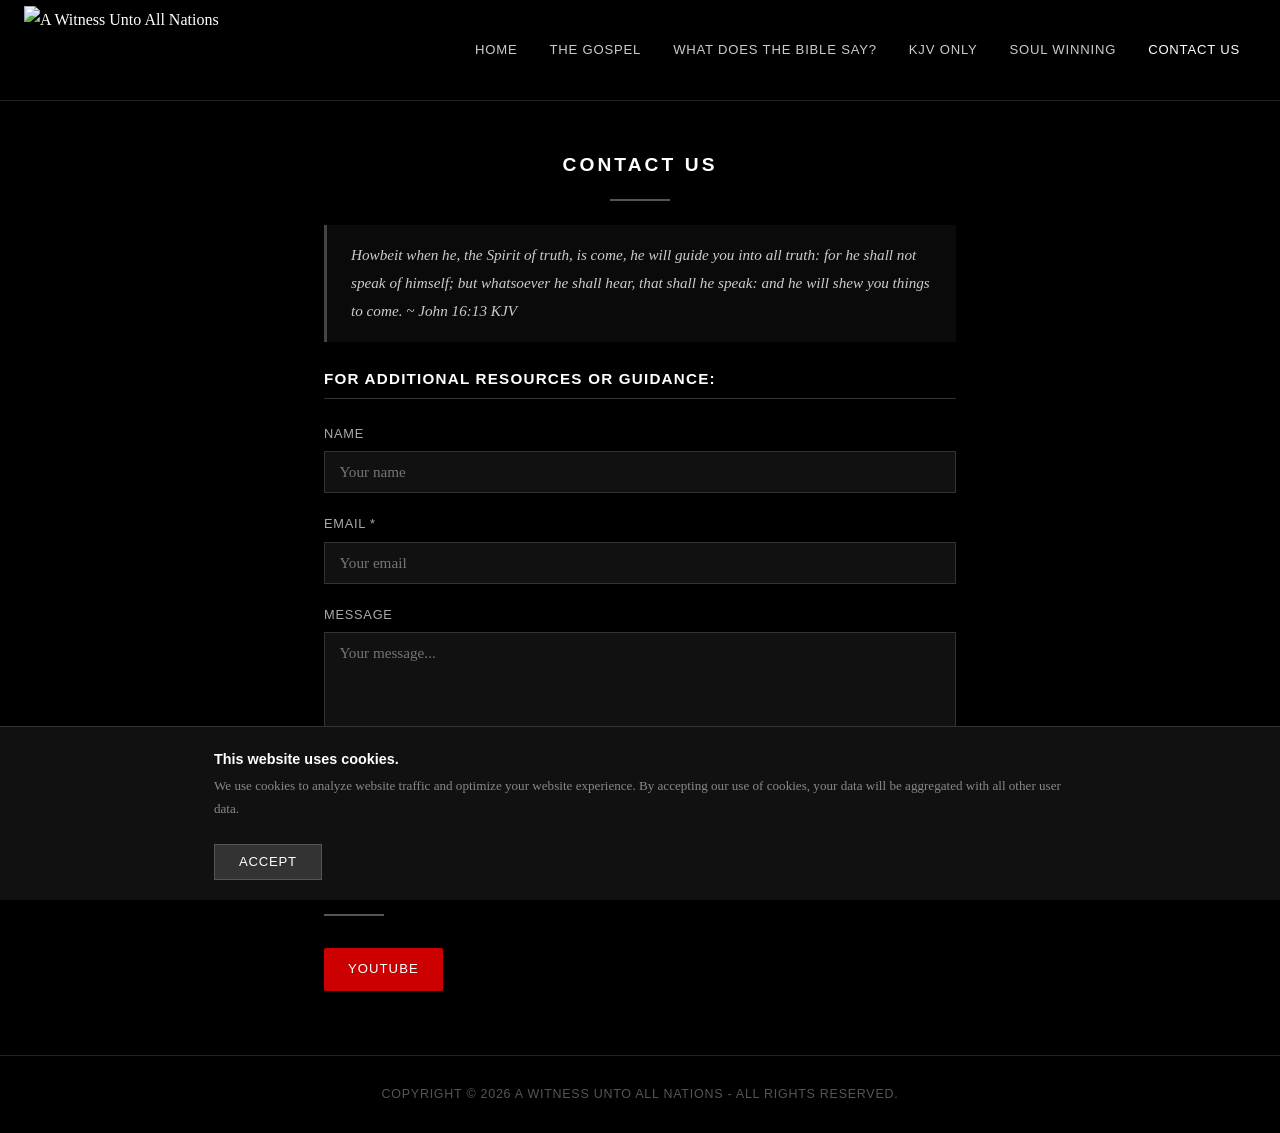
==== commit 19b51287: "Add files via upload" ====
--- a/contact-us.html
+++ b/contact-us.html
@@ -16,7 +16,7 @@
   <div class="cookie-inner">
     <div><strong>This website uses cookies.</strong>
     <p>We use cookies to analyze website traffic and optimize your website experience. By accepting our use of cookies, your data will be aggregated with all other user data.</p></div>
-    <button onclick="document.getElementById('cookie-banner').style.display='none'">Accept</button>
+    <button onclick="acceptCookies()">Accept</button>
   </div>
 </div>
 
@@ -49,7 +49,7 @@
   <!-- IMPORTANT: Replace YOUR_FORMSPREE_ID below with your actual Formspree form ID -->
   <!-- Steps: 1) Go to formspree.io  2) Sign up free  3) Create a new form  4) Copy your form ID and paste it below -->
   <div class="contact-form-wrap">
-    <form action="https://formspree.io/f/YOUR_FORMSPREE_ID" method="POST">
+    <form action="https://formspree.io/f/mdapqjrg" method="POST">
       <div class="form-group">
         <label for="name">Name</label>
         <input type="text" id="name" name="name" placeholder="Your name"/>
@@ -82,5 +82,14 @@
   <p>Copyright &copy; 2026 A WITNESS UNTO ALL NATIONS - All Rights Reserved.</p>
 </footer>
 
+<script>
+function acceptCookies() {
+  localStorage.setItem("cookiesAccepted", "true");
+  document.getElementById("cookie-banner").style.display = "none";
+}
+if (localStorage.getItem("cookiesAccepted") === "true") {
+  document.getElementById("cookie-banner").style.display = "none";
+}
+</script>
 </body>
 </html>
--- a/style.css
+++ b/style.css
@@ -26,10 +26,16 @@
 }
 
 .nav-logo img {
-  height: 65px;
+  height: 100px;
   width: auto;
   display: block;
   padding: 6px 0;
+  transition: transform 0.3s ease, height 0.3s ease;
+  cursor: pointer;
+}
+
+.nav-logo img:hover {
+  transform: scale(1.15);
 }
 
 .nav-links {
@@ -64,6 +70,21 @@
   font-size: 1.5rem;
   cursor: pointer;
   padding: 0.5rem;
+}
+
+/* ===== HERO BANNER IMAGE ===== */
+.hero-banner-img {
+  width: 100%;
+  max-height: 500px;
+  overflow: hidden;
+}
+
+.hero-banner-img img {
+  width: 100%;
+  height: 500px;
+  object-fit: cover;
+  object-position: center;
+  display: block;
 }
 
 /* ===== HERO BANNER (home) ===== */
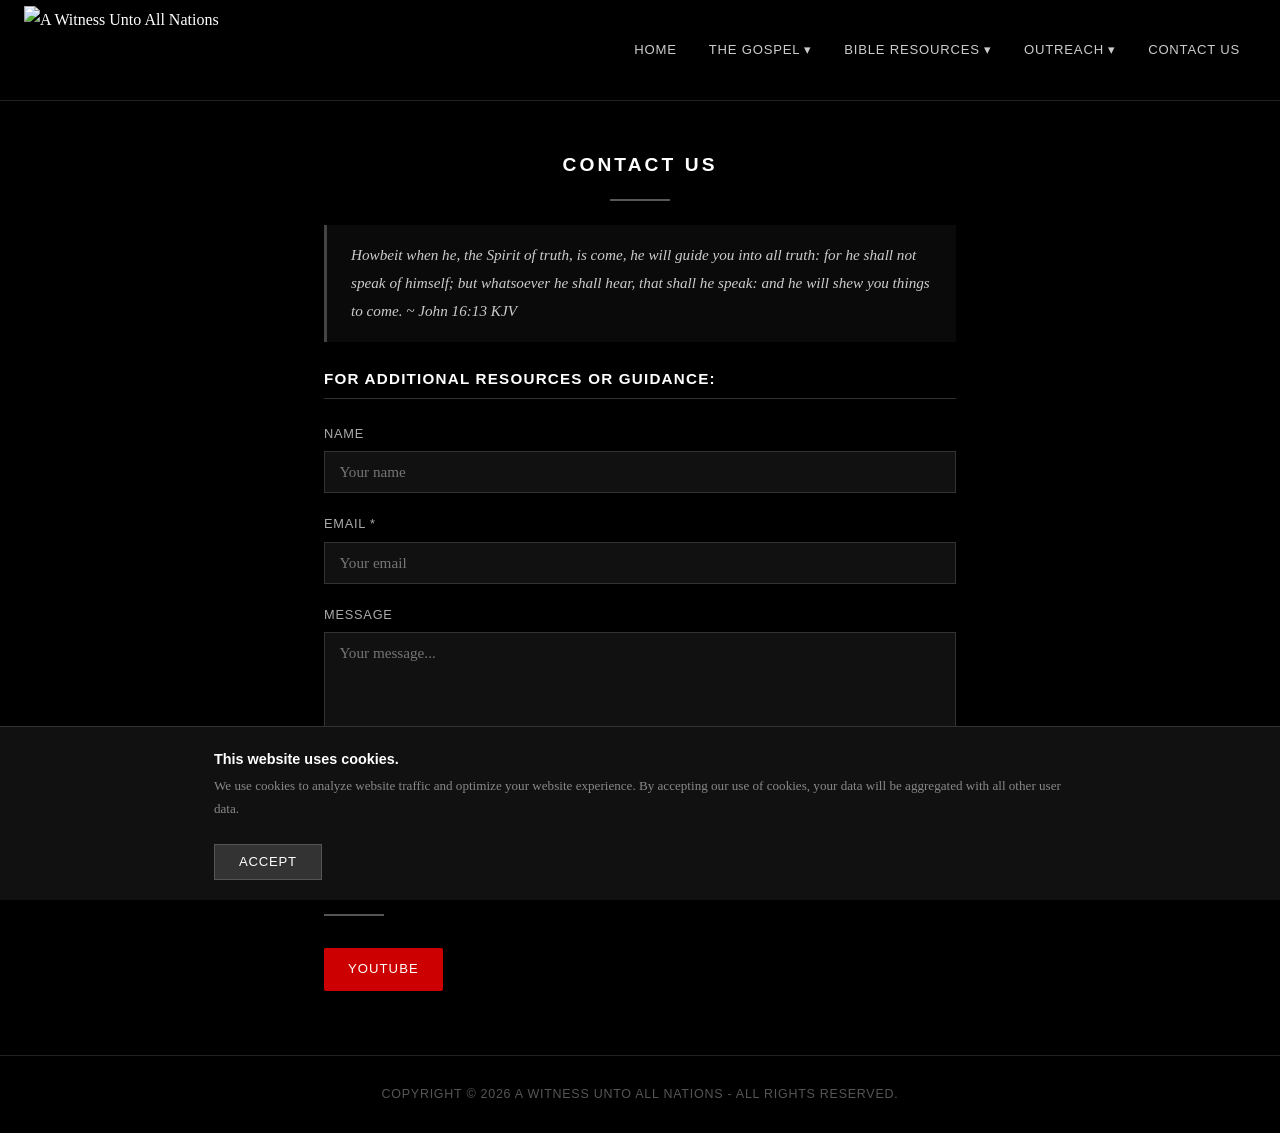
==== commit 11052de7: "Add files via upload" ====
--- a/contact-us.html
+++ b/contact-us.html
@@ -27,11 +27,31 @@
   <button class="nav-toggle" onclick="document.querySelector('.nav-links').classList.toggle('open')">☰</button>
   <ul class="nav-links">
     <li><a href="index.html">Home</a></li>
-    <li><a href="the-gospel.html">The Gospel</a></li>
-    <li><a href="what-does-the-bible-say.html">What Does The Bible Say?</a></li>
-    <li><a href="kjv-only.html">KJV Only</a></li>
-    <li><a href="soul-winning.html">Soul Winning</a></li>
-    <li><a href="contact-us.html" class="active">Contact Us</a></li>
+    <li class="has-dropdown">
+      <a href="the-gospel.html">The Gospel &#9662;</a>
+      <ul class="dropdown">
+        <li><a href="the-gospel.html">The Gospel</a></li>
+        <li><a href="how-to-get-saved.html">How To Get Saved</a></li>
+        <li><a href="sinners-prayer.html">The Sinner's Prayer</a></li>
+      </ul>
+    </li>
+    <li class="has-dropdown">
+      <a href="what-does-the-bible-say.html">Bible Resources &#9662;</a>
+      <ul class="dropdown">
+        <li><a href="what-does-the-bible-say.html">What Does The Bible Say?</a></li>
+        <li><a href="kjv-only.html">KJV Only</a></li>
+        <li><a href="kjv-vs-other-bibles.html">KJV vs Other Bibles</a></li>
+        <li><a href="faq.html">FAQ</a></li>
+      </ul>
+    </li>
+    <li class="has-dropdown">
+      <a href="soul-winning.html">Outreach &#9662;</a>
+      <ul class="dropdown">
+        <li><a href="soul-winning.html">Soul Winning</a></li>
+        <li><a href="how-to-witness.html">How To Witness</a></li>
+      </ul>
+    </li>
+    <li><a href="contact-us.html">Contact Us</a></li>
   </ul>
 </nav>
 
--- a/style.css
+++ b/style.css
@@ -70,6 +70,47 @@
   font-size: 1.5rem;
   cursor: pointer;
   padding: 0.5rem;
+}
+
+/* ===== DROPDOWN MENUS ===== */
+.has-dropdown {
+  position: relative;
+}
+
+.dropdown {
+  display: none;
+  position: absolute;
+  top: 100%;
+  left: 0;
+  background: #111;
+  border: 1px solid #333;
+  border-top: 2px solid #555;
+  list-style: none;
+  padding: 0;
+  margin: 0;
+  min-width: 220px;
+  z-index: 200;
+}
+
+.dropdown li a {
+  display: block;
+  padding: 0.75rem 1.25rem !important;
+  font-size: 0.78rem !important;
+  color: #bbb !important;
+  border-bottom: 1px solid #222;
+  white-space: nowrap;
+  letter-spacing: 0.05em;
+  text-transform: uppercase;
+  font-family: Arial, sans-serif;
+}
+
+.dropdown li a:hover {
+  background: #222;
+  color: #fff !important;
+}
+
+.has-dropdown:hover .dropdown {
+  display: block;
 }
 
 /* ===== HERO BANNER IMAGE ===== */
